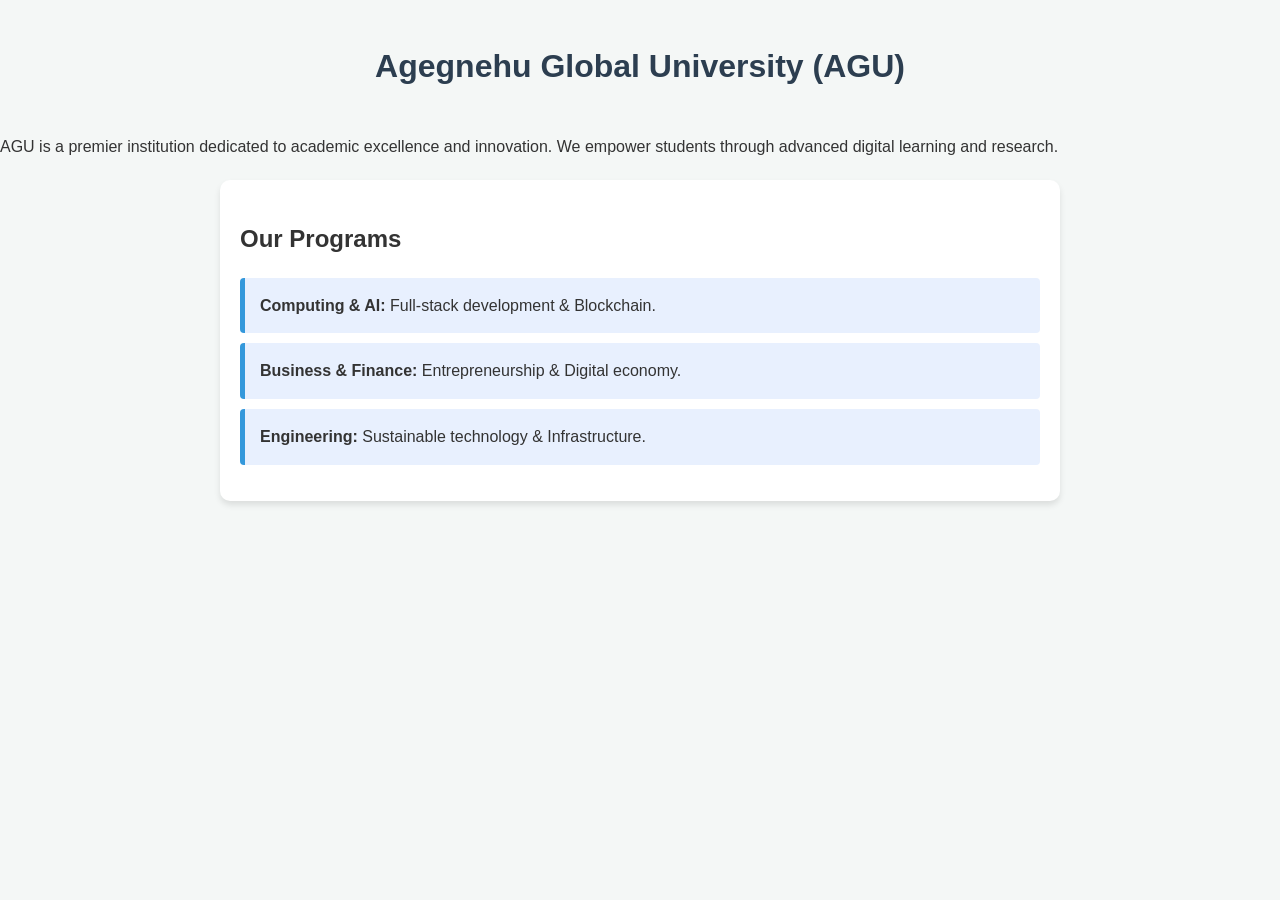
==== index.html @ b261e1c8 "Refactor HTML structure and link stylesheet" ====
<!DOCTYPE html>
<html lang="en">
<head>
    <meta charset="UTF-8">
    <meta name="viewport" content="width=device-width, initial-scale=1.0">
    <title>Agegnehu Global University | AGU</title>
    <link rel="stylesheet" href="style.css">
</head>
<body>
    <header>
        <h1>Agegnehu Global University (AGU)</h1>
    </header>
    <main>
        <p>AGU is a premier institution dedicated to academic excellence and innovation. We empower students through advanced digital learning and research.</p>
        <div class="programs">
            <h2>Our Programs</h2>
            <ul>
                <li><strong>Computing & AI:</strong> Full-stack development & Blockchain.</li>
                <li><strong>Business & Finance:</strong> Entrepreneurship & Digital economy.</li>
                <li><strong>Engineering:</strong> Sustainable technology & Infrastructure.</li>
            </ul>
        </div>
    </main>
</body>
</html>
---- style.css ----
/* style.css */
body {
    font-family: 'Segoe UI', Tahoma, Geneva, Verdana, sans-serif;
    line-height: 1.6;
    margin: 0;
    padding: 0;
    background-color: #f4f7f6;
    color: #333;
}

h1 {
    color: #2c3e50;
    text-align: center;
    padding: 20px;
}

.programs {
    background: #ffffff;
    padding: 20px;
    margin: 20px auto;
    max-width: 800px;
    border-radius: 10px;
    box-shadow: 0 4px 6px rgba(0,0,0,0.1);
}

ul {
    list-style-type: none;
    padding: 0;
}

li {
    background: #e8f0fe;
    margin: 10px 0;
    padding: 15px;
    border-left: 5px solid #3498db;
    border-radius: 4px;
}
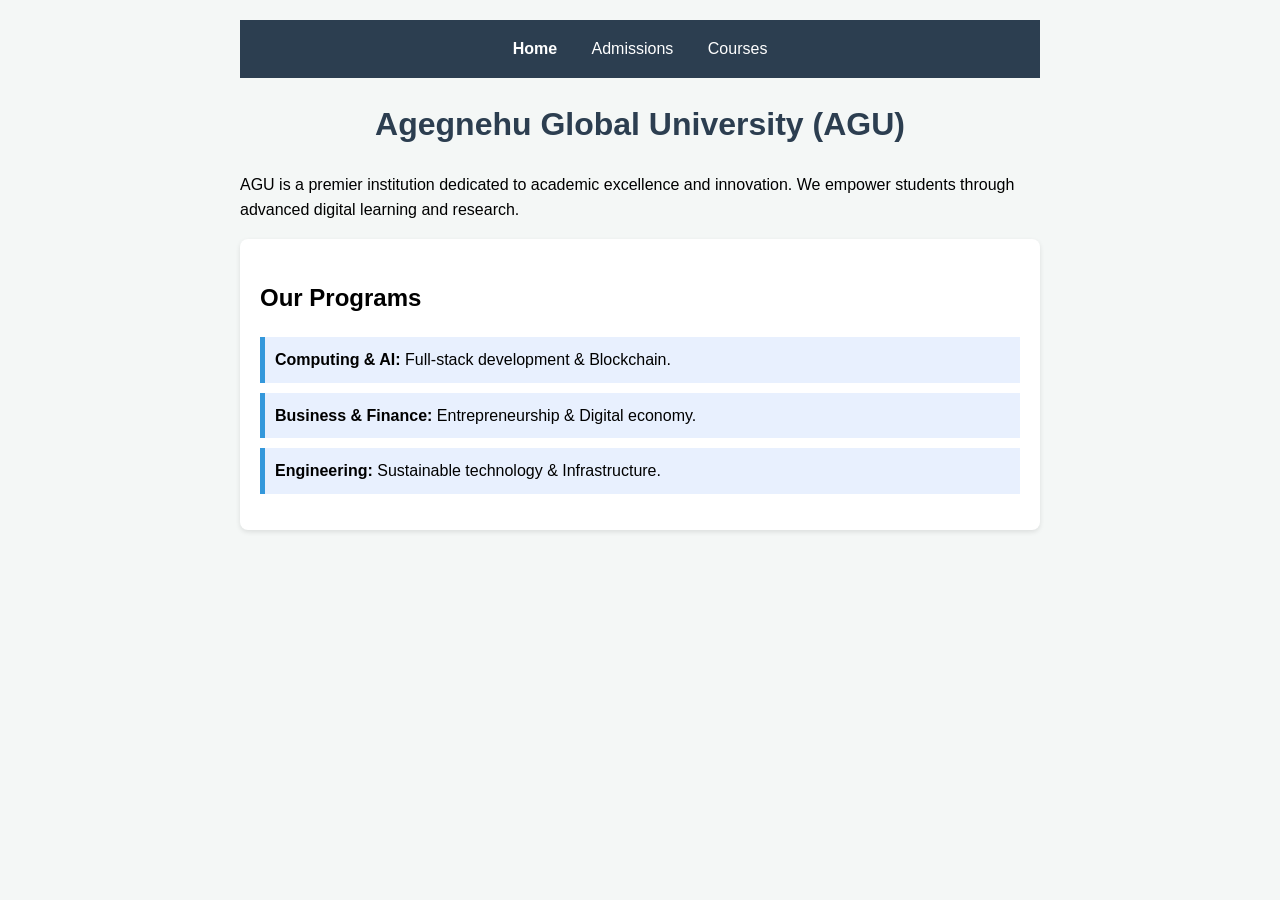
==== commit a7cea0b9: "Add navigation bar to index.html" ====
--- a/index.html
+++ b/index.html
@@ -8,6 +8,12 @@
 </head>
 <body>
     <header>
+        <nav style="background: #2c3e50; padding: 1rem; text-align: center; margin-bottom: 20px;">
+    <a href="index.html" style="color: white; margin: 0 15px; text-decoration: none; font-weight: bold;">Home</a>
+    <a href="admissions.html" style="color: white; margin: 0 15px; text-decoration: none;">Admissions</a>
+    <a href="courses.html" style="color: white; margin: 0 15px; text-decoration: none;">Courses</a>
+        </nav>
+        
         <h1>Agegnehu Global University (AGU)</h1>
     </header>
     <main>
--- a/style.css
+++ b/style.css
@@ -1,37 +1,5 @@
-/* style.css */
-body {
-    font-family: 'Segoe UI', Tahoma, Geneva, Verdana, sans-serif;
-    line-height: 1.6;
-    margin: 0;
-    padding: 0;
-    background-color: #f4f7f6;
-    color: #333;
-}
-
-h1 {
-    color: #2c3e50;
-    text-align: center;
-    padding: 20px;
-}
-
-.programs {
-    background: #ffffff;
-    padding: 20px;
-    margin: 20px auto;
-    max-width: 800px;
-    border-radius: 10px;
-    box-shadow: 0 4px 6px rgba(0,0,0,0.1);
-}
-
-ul {
-    list-style-type: none;
-    padding: 0;
-}
-
-li {
-    background: #e8f0fe;
-    margin: 10px 0;
-    padding: 15px;
-    border-left: 5px solid #3498db;
-    border-radius: 4px;
-}
+body { font-family: sans-serif; line-height: 1.6; max-width: 800px; margin: auto; padding: 20px; background: #f4f7f6; }
+h1 { color: #2c3e50; text-align: center; }
+.programs { background: #fff; padding: 20px; border-radius: 8px; box-shadow: 0 2px 5px rgba(0,0,0,0.1); }
+ul { list-style: none; padding: 0; }
+li { margin: 10px 0; padding: 10px; background: #e8f0fe; border-left: 5px solid #3498db; }
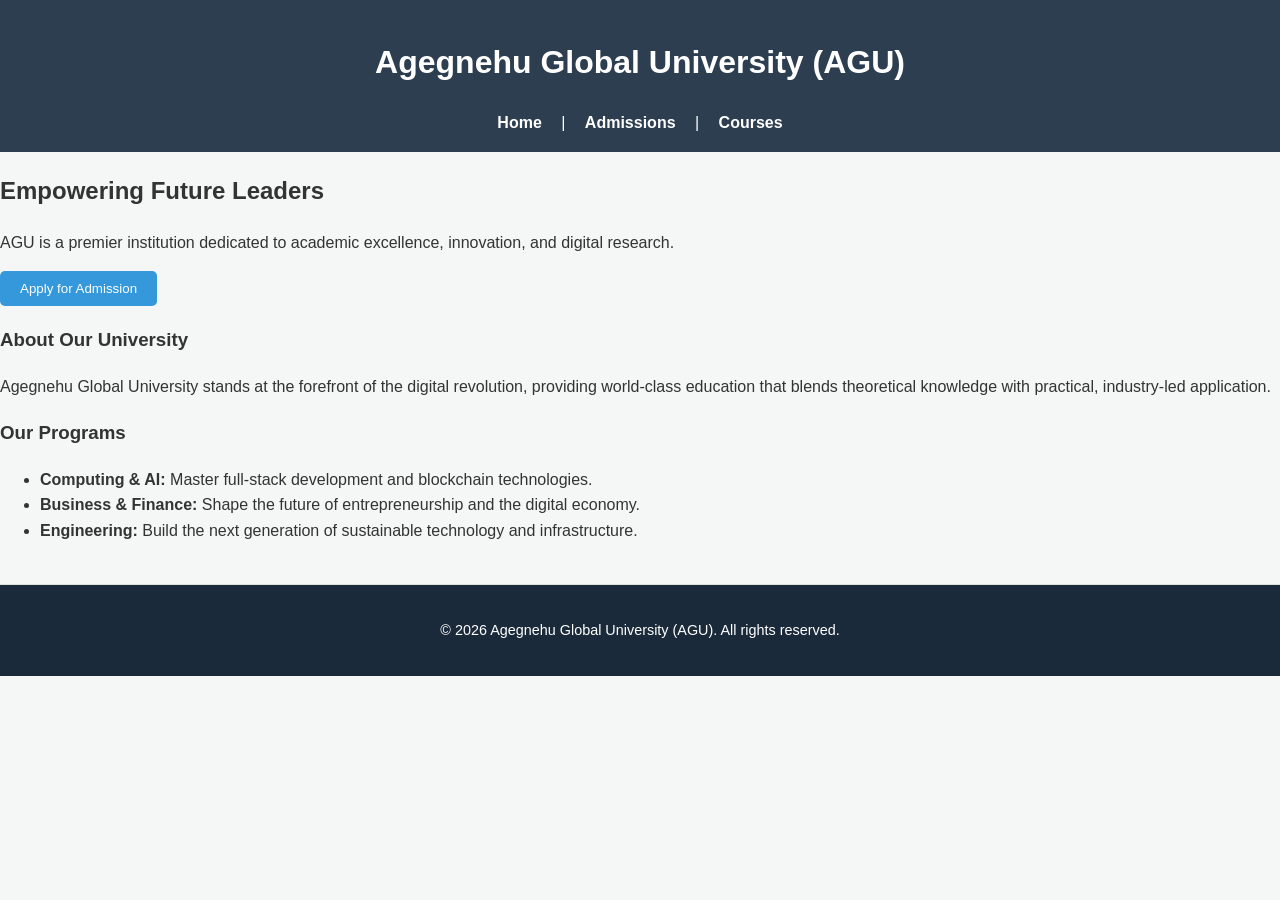
==== commit 46b83b94: "Update index.html" ====
--- a/index.html
+++ b/index.html
@@ -3,29 +3,43 @@
 <head>
     <meta charset="UTF-8">
     <meta name="viewport" content="width=device-width, initial-scale=1.0">
-    <title>Agegnehu Global University | AGU</title>
+    <title>Agegnehu Global University (AGU)</title>
     <link rel="stylesheet" href="style.css">
 </head>
 <body>
-    <header>
-        <nav style="background: #2c3e50; padding: 1rem; text-align: center; margin-bottom: 20px;">
-    <a href="index.html" style="color: white; margin: 0 15px; text-decoration: none; font-weight: bold;">Home</a>
-    <a href="admissions.html" style="color: white; margin: 0 15px; text-decoration: none;">Admissions</a>
-    <a href="courses.html" style="color: white; margin: 0 15px; text-decoration: none;">Courses</a>
-        </nav>
-        
-        <h1>Agegnehu Global University (AGU)</h1>
-    </header>
-    <main>
-        <p>AGU is a premier institution dedicated to academic excellence and innovation. We empower students through advanced digital learning and research.</p>
-        <div class="programs">
-            <h2>Our Programs</h2>
-            <ul>
-                <li><strong>Computing & AI:</strong> Full-stack development & Blockchain.</li>
-                <li><strong>Business & Finance:</strong> Entrepreneurship & Digital economy.</li>
-                <li><strong>Engineering:</strong> Sustainable technology & Infrastructure.</li>
-            </ul>
-        </div>
-    </main>
+
+<header>
+    <h1>Agegnehu Global University (AGU)</h1>
+    <nav>
+        <a href="index.html">Home</a> | 
+        <a href="admissions.html">Admissions</a> | 
+        <a href="courses.html">Courses</a>
+    </nav>
+</header>
+
+<section class="hero">
+    <h2>Empowering Future Leaders</h2>
+    <p>AGU is a premier institution dedicated to academic excellence, innovation, and digital research.</p>
+    <a href="admissions.html"><button>Apply for Admission</button></a>
+</section>
+
+<section class="section">
+    <h3>About Our University</h3>
+    <p>Agegnehu Global University stands at the forefront of the digital revolution, providing world-class education that blends theoretical knowledge with practical, industry-led application.</p>
+</section>
+
+<section class="section">
+    <h3>Our Programs</h3>
+    <ul>
+        <li><strong>Computing & AI:</strong> Master full-stack development and blockchain technologies.</li>
+        <li><strong>Business & Finance:</strong> Shape the future of entrepreneurship and the digital economy.</li>
+        <li><strong>Engineering:</strong> Build the next generation of sustainable technology and infrastructure.</li>
+    </ul>
+</section>
+
+<footer style="text-align: center; padding: 20px; background: #1a2a3a; color: white; margin-top: 40px;">
+    <p>&copy; 2026 Agegnehu Global University (AGU). All rights reserved.</p>
+</footer>
+
 </body>
 </html>
--- a/style.css
+++ b/style.css
@@ -1,5 +1,64 @@
-body { font-family: sans-serif; line-height: 1.6; max-width: 800px; margin: auto; padding: 20px; background: #f4f7f6; }
-h1 { color: #2c3e50; text-align: center; }
-.programs { background: #fff; padding: 20px; border-radius: 8px; box-shadow: 0 2px 5px rgba(0,0,0,0.1); }
-ul { list-style: none; padding: 0; }
-li { margin: 10px 0; padding: 10px; background: #e8f0fe; border-left: 5px solid #3498db; }
+/* General Styling */
+body {
+    font-family: 'Segoe UI', Tahoma, Geneva, Verdana, sans-serif;
+    line-height: 1.6;
+    margin: 0;
+    padding: 0;
+    background-color: #f4f7f6;
+    color: #333;
+}
+
+/* Header & Navigation */
+header {
+    background: #2c3e50;
+    color: white;
+    padding: 1rem 0;
+    text-align: center;
+}
+
+nav a {
+    color: white !important;
+    margin: 0 15px;
+    text-decoration: none;
+    font-weight: 600;
+    transition: color 0.3s;
+}
+
+nav a:hover {
+    color: #3498db !important;
+}
+
+/* Main Container */
+main {
+    max-width: 800px;
+    margin: 20px auto;
+    padding: 20px;
+    background: white;
+    border-radius: 8px;
+    box-shadow: 0 4px 6px rgba(0,0,0,0.1);
+}
+
+/* Buttons */
+button {
+    background: #3498db;
+    color: white;
+    padding: 10px 20px;
+    border: none;
+    border-radius: 5px;
+    cursor: pointer;
+    transition: background 0.3s;
+}
+
+button:hover {
+    background: #2980b9;
+}
+
+/* Footer */
+footer {
+    text-align: center;
+    padding: 20px;
+    margin-top: 40px;
+    border-top: 1px solid #ddd;
+    color: #777;
+    font-size: 0.9rem;
+}
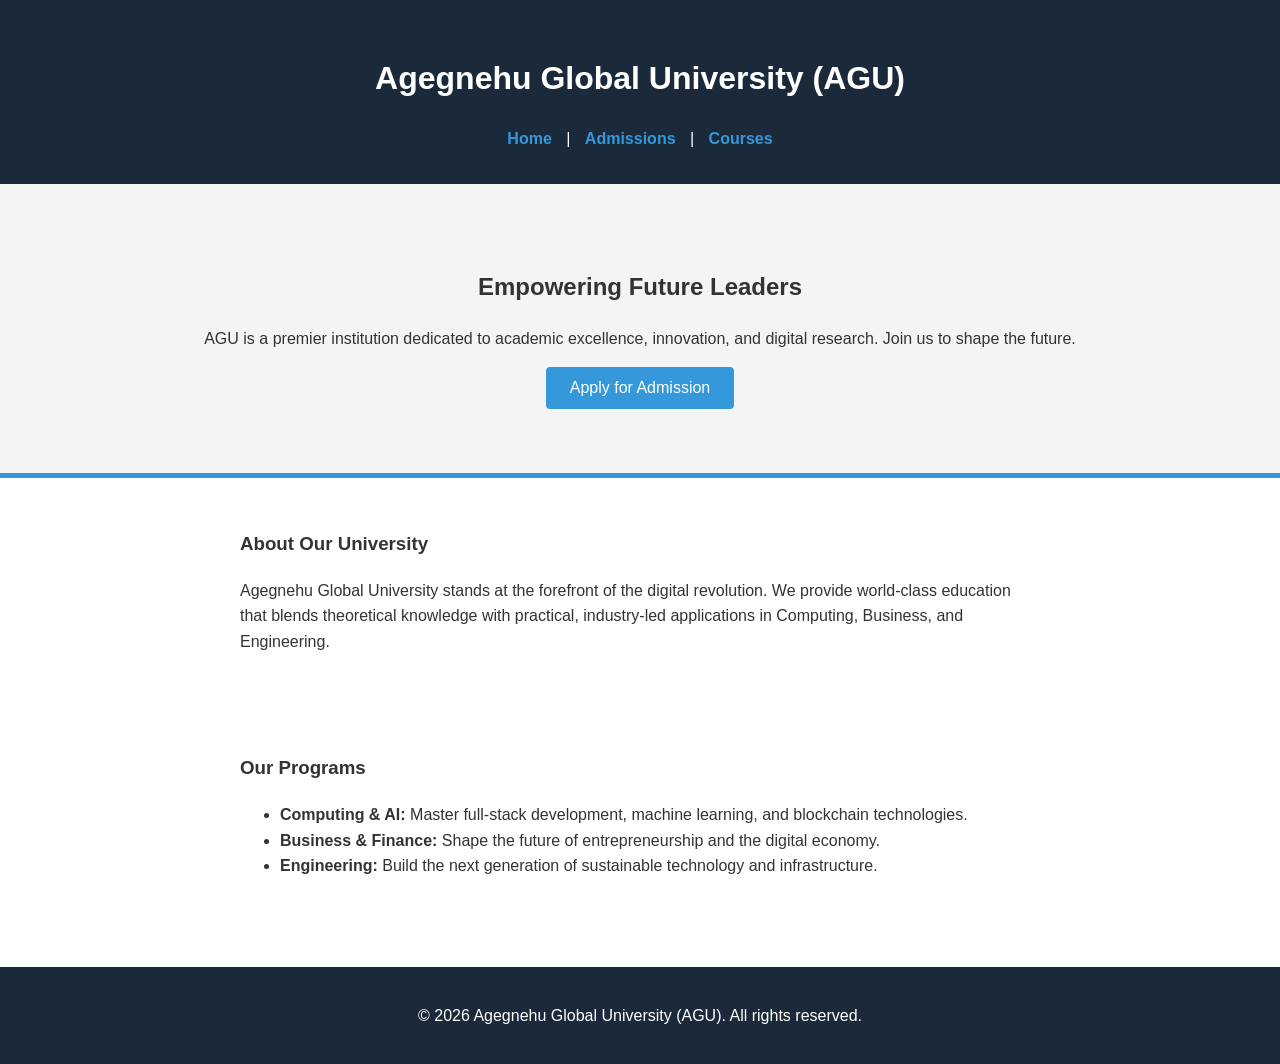
==== commit 9cb52e6f: "Update index.html" ====
--- a/index.html
+++ b/index.html
@@ -3,6 +3,7 @@
 <head>
     <meta charset="UTF-8">
     <meta name="viewport" content="width=device-width, initial-scale=1.0">
+    <meta name="description" content="Agegnehu Global University (AGU) - A premier institution for AI, Blockchain, and Software Engineering.">
     <title>Agegnehu Global University (AGU)</title>
     <link rel="stylesheet" href="style.css">
 </head>
@@ -17,27 +18,29 @@
     </nav>
 </header>
 
-<section class="hero">
-    <h2>Empowering Future Leaders</h2>
-    <p>AGU is a premier institution dedicated to academic excellence, innovation, and digital research.</p>
-    <a href="admissions.html"><button>Apply for Admission</button></a>
-</section>
+<main>
+    <section class="hero">
+        <h2>Empowering Future Leaders</h2>
+        <p>AGU is a premier institution dedicated to academic excellence, innovation, and digital research. Join us to shape the future.</p>
+        <a href="admissions.html"><button>Apply for Admission</button></a>
+    </section>
 
-<section class="section">
-    <h3>About Our University</h3>
-    <p>Agegnehu Global University stands at the forefront of the digital revolution, providing world-class education that blends theoretical knowledge with practical, industry-led application.</p>
-</section>
+    <section class="section">
+        <h3>About Our University</h3>
+        <p>Agegnehu Global University stands at the forefront of the digital revolution. We provide world-class education that blends theoretical knowledge with practical, industry-led applications in Computing, Business, and Engineering.</p>
+    </section>
 
-<section class="section">
-    <h3>Our Programs</h3>
-    <ul>
-        <li><strong>Computing & AI:</strong> Master full-stack development and blockchain technologies.</li>
-        <li><strong>Business & Finance:</strong> Shape the future of entrepreneurship and the digital economy.</li>
-        <li><strong>Engineering:</strong> Build the next generation of sustainable technology and infrastructure.</li>
-    </ul>
-</section>
+    <section class="section">
+        <h3>Our Programs</h3>
+        <ul>
+            <li><strong>Computing & AI:</strong> Master full-stack development, machine learning, and blockchain technologies.</li>
+            <li><strong>Business & Finance:</strong> Shape the future of entrepreneurship and the digital economy.</li>
+            <li><strong>Engineering:</strong> Build the next generation of sustainable technology and infrastructure.</li>
+        </ul>
+    </section>
+</main>
 
-<footer style="text-align: center; padding: 20px; background: #1a2a3a; color: white; margin-top: 40px;">
+<footer>
     <p>&copy; 2026 Agegnehu Global University (AGU). All rights reserved.</p>
 </footer>
 
--- a/style.css
+++ b/style.css
@@ -1,64 +1,48 @@
-/* General Styling */
-body {
-    font-family: 'Segoe UI', Tahoma, Geneva, Verdana, sans-serif;
-    line-height: 1.6;
-    margin: 0;
-    padding: 0;
-    background-color: #f4f7f6;
-    color: #333;
+/* style.css */
+body { 
+    font-family: 'Segoe UI', Tahoma, Geneva, Verdana, sans-serif; 
+    line-height: 1.6; 
+    color: #333; 
+    margin: 0; 
+    padding: 0; 
 }
-
-/* Header & Navigation */
-header {
-    background: #2c3e50;
-    color: white;
-    padding: 1rem 0;
-    text-align: center;
+header { 
+    background: #1a2a3a; 
+    color: white; 
+    padding: 2rem; 
+    text-align: center; 
 }
-
-nav a {
-    color: white !important;
-    margin: 0 15px;
-    text-decoration: none;
-    font-weight: 600;
-    transition: color 0.3s;
+header nav a { 
+    color: #3498db; 
+    text-decoration: none; 
+    font-weight: bold; 
+    margin: 0 10px; 
 }
-
-nav a:hover {
-    color: #3498db !important;
+.hero { 
+    padding: 4rem 2rem; 
+    background: #f4f4f4; 
+    text-align: center; 
+    border-bottom: 5px solid #3498db; 
 }
-
-/* Main Container */
-main {
-    max-width: 800px;
-    margin: 20px auto;
-    padding: 20px;
-    background: white;
-    border-radius: 8px;
-    box-shadow: 0 4px 6px rgba(0,0,0,0.1);
+.section { 
+    padding: 2rem; 
+    max-width: 800px; 
+    margin: auto; 
 }
-
-/* Buttons */
-button {
-    background: #3498db;
-    color: white;
-    padding: 10px 20px;
-    border: none;
-    border-radius: 5px;
-    cursor: pointer;
-    transition: background 0.3s;
+button { 
+    background: #3498db; 
+    color: white; 
+    padding: 12px 24px; 
+    border: none; 
+    border-radius: 4px; 
+    cursor: pointer; 
+    font-size: 1rem; 
 }
-
-button:hover {
-    background: #2980b9;
+button:hover { background: #2980b9; }
+footer { 
+    text-align: center; 
+    padding: 20px; 
+    background: #1a2a3a; 
+    color: white; 
+    margin-top: 40px; 
 }
-
-/* Footer */
-footer {
-    text-align: center;
-    padding: 20px;
-    margin-top: 40px;
-    border-top: 1px solid #ddd;
-    color: #777;
-    font-size: 0.9rem;
-}
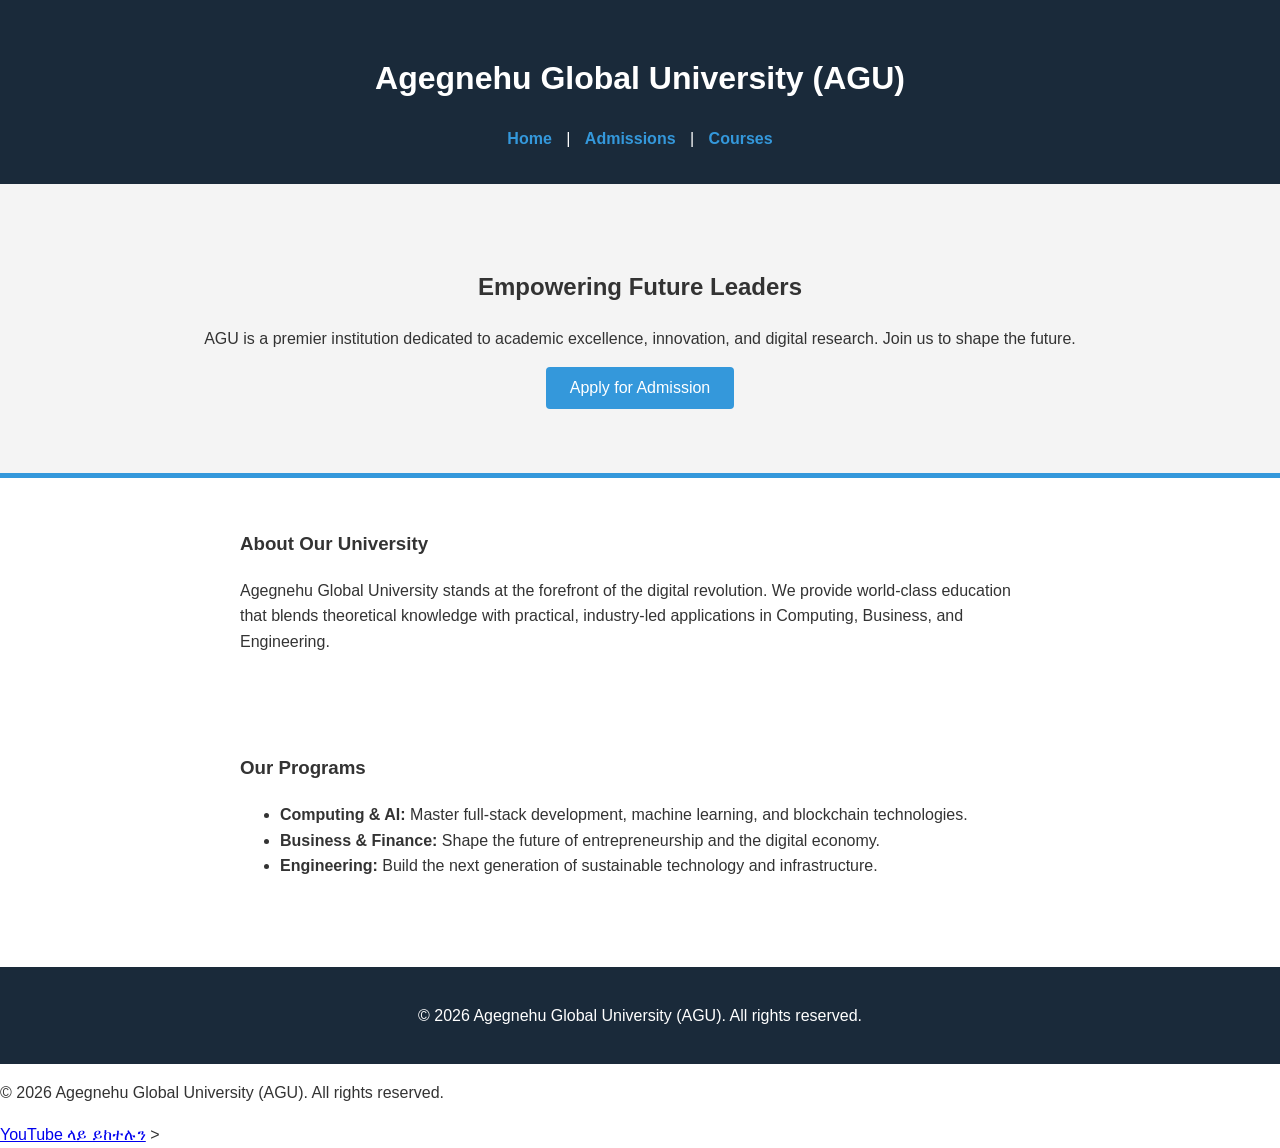
==== commit 25362526: "Update footer with YouTube link Added a YouTube link to the footer." ====
--- a/index.html
+++ b/index.html
@@ -6,6 +6,10 @@
     <meta name="description" content="Agegnehu Global University (AGU) - A premier institution for AI, Blockchain, and Software Engineering.">
     <title>Agegnehu Global University (AGU)</title>
     <link rel="stylesheet" href="style.css">
+    <link rel="icon" type="image/png" sizes="32x32" href="favicon-32x32.png">
+<link rel="icon" type="image/png" sizes="16x16" href="favicon-16x16.png">
+<link rel="apple-touch-icon" href="apple-touch-icon.png">
+    
 </head>
 <body>
 
@@ -44,5 +48,9 @@
     <p>&copy; 2026 Agegnehu Global University (AGU). All rights reserved.</p>
 </footer>
 
-</body>
+</<footer>
+    <p>&copy; 2026 Agegnehu Global University (AGU). All rights reserved.</p>
+    <a href="https://www.youtube.com/@AgegnehuMedia" target="_blank">YouTube ላይ ይከተሉን</a>
+</footer>
+>
 </html>
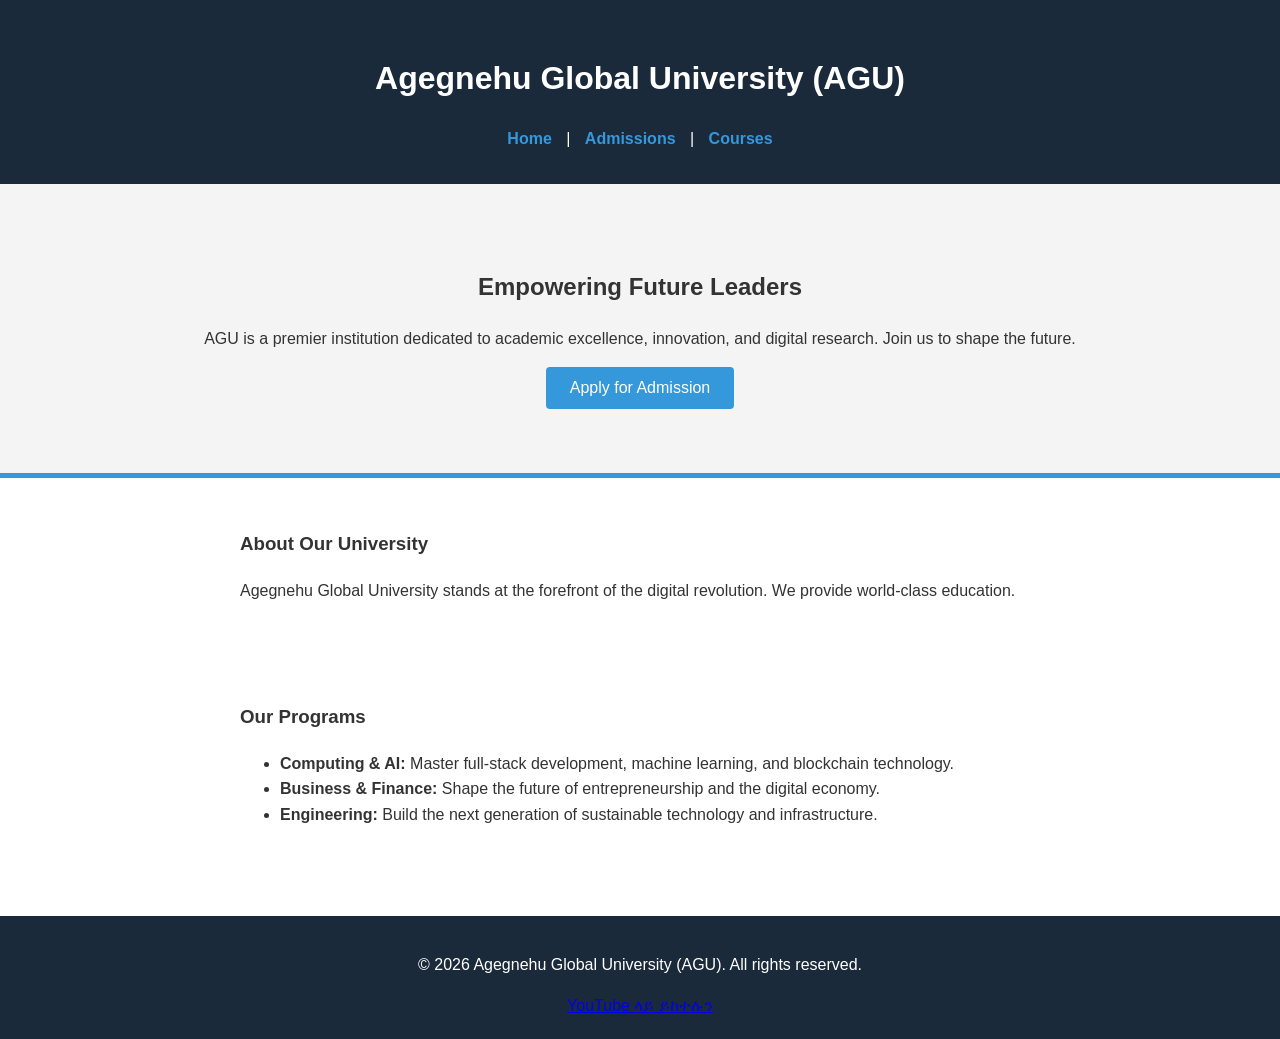
==== commit e304b535: "Revise university description and footer structure Updated the content of the About section and fixe" ====
--- a/index.html
+++ b/index.html
@@ -7,9 +7,8 @@
     <title>Agegnehu Global University (AGU)</title>
     <link rel="stylesheet" href="style.css">
     <link rel="icon" type="image/png" sizes="32x32" href="favicon-32x32.png">
-<link rel="icon" type="image/png" sizes="16x16" href="favicon-16x16.png">
-<link rel="apple-touch-icon" href="apple-touch-icon.png">
-    
+    <link rel="icon" type="image/png" sizes="16x16" href="favicon-16x16.png">
+    <link rel="apple-touch-icon" href="apple-touch-icon.png">
 </head>
 <body>
 
@@ -31,13 +30,13 @@
 
     <section class="section">
         <h3>About Our University</h3>
-        <p>Agegnehu Global University stands at the forefront of the digital revolution. We provide world-class education that blends theoretical knowledge with practical, industry-led applications in Computing, Business, and Engineering.</p>
+        <p>Agegnehu Global University stands at the forefront of the digital revolution. We provide world-class education.</p>
     </section>
 
     <section class="section">
         <h3>Our Programs</h3>
         <ul>
-            <li><strong>Computing & AI:</strong> Master full-stack development, machine learning, and blockchain technologies.</li>
+            <li><strong>Computing & AI:</strong> Master full-stack development, machine learning, and blockchain technology.</li>
             <li><strong>Business & Finance:</strong> Shape the future of entrepreneurship and the digital economy.</li>
             <li><strong>Engineering:</strong> Build the next generation of sustainable technology and infrastructure.</li>
         </ul>
@@ -46,11 +45,8 @@
 
 <footer>
     <p>&copy; 2026 Agegnehu Global University (AGU). All rights reserved.</p>
+    <a href="https://www.youtube.com/@AgegnehuMedia" target="_blank">YouTube ላይ ይከተሉን</a>
 </footer>
 
-</<footer>
-    <p>&copy; 2026 Agegnehu Global University (AGU). All rights reserved.</p>
-    <a href="https://www.youtube.com/@AgegnehuMedia" target="_blank">YouTube ላይ ይከተሉን</a>
-</footer>
->
+</body>
 </html>
